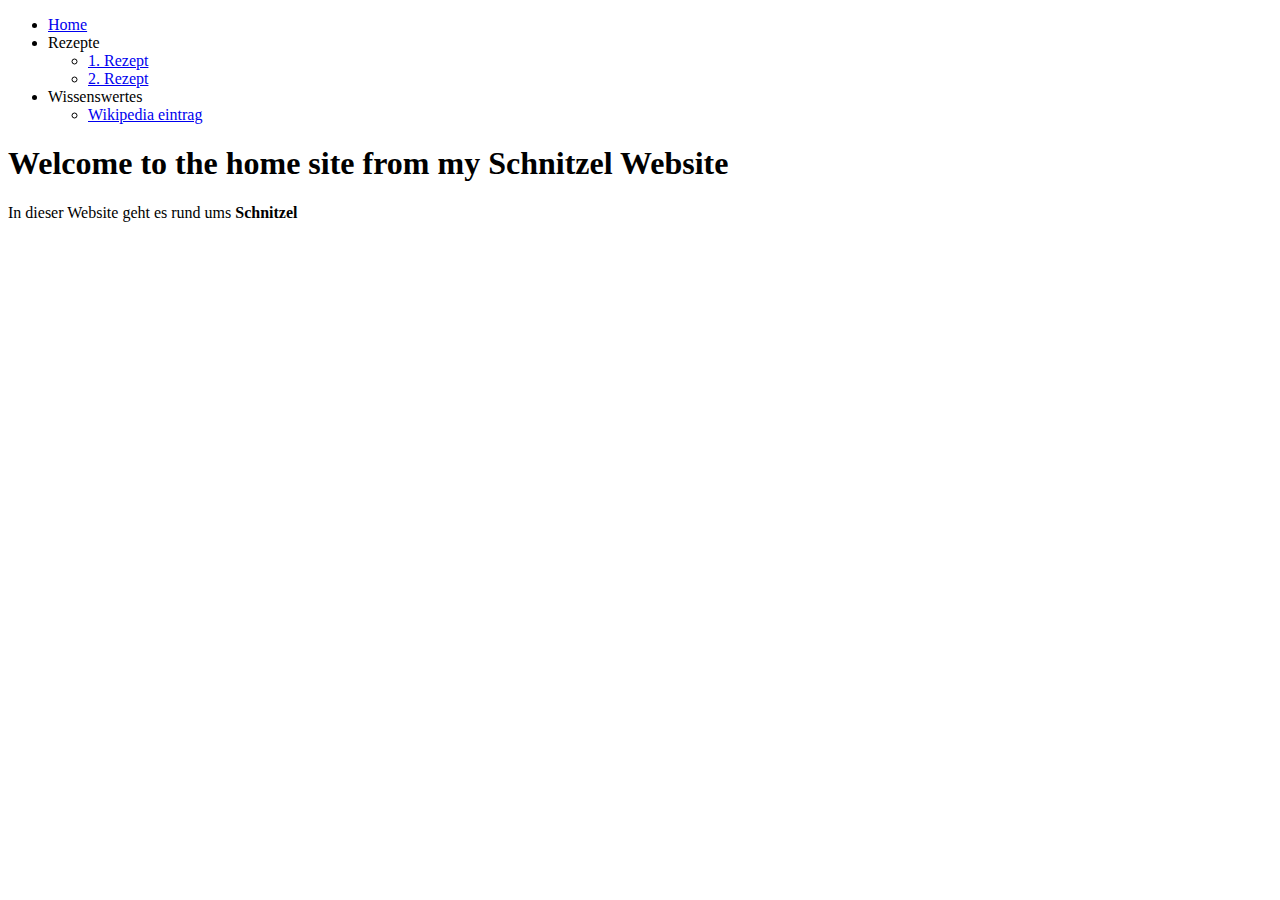
==== index.html @ 9bf09a6d "Create index.html" ====
<!DOCTYPE html>
<html lang ="de">
    <head>
        <meta charset="utf-8">
        <title>Schnitzel</title>
        <link rel="stylesheet" href="style.css">
        <meta name="viewport" content ="width=device-width, initial-scale=1.0">
    </head>

    <body style="background-image: url('images/schnitzel.jpg')">
      
        <div class ="navigation">
            <ul> 
                <li> <a href="index.html">Home</a>  </li>
                <li><a> Rezepte</a>
                    <ul>
                        <li><a href="1rezept.html"> 1. Rezept</a></li> 
                        <li><a href="2Rezept.html"> 2. Rezept </a></li>  
                    </ul>
                </li>
                <li><a>Wissenswertes</a>
                    <ul>
                        <li><a href="wissenswertes.html">Wikipedia eintrag</a></li>
                    </ul>
                </li>
                </ul>
       
        </div>
      
        <div class ="banner-text">
            <h1> Welcome to the home site from my Schnitzel Website</h1>
            <p>In dieser Website geht es rund ums <b>Schnitzel</b></p>

        </div>

    </body>
   







</html>
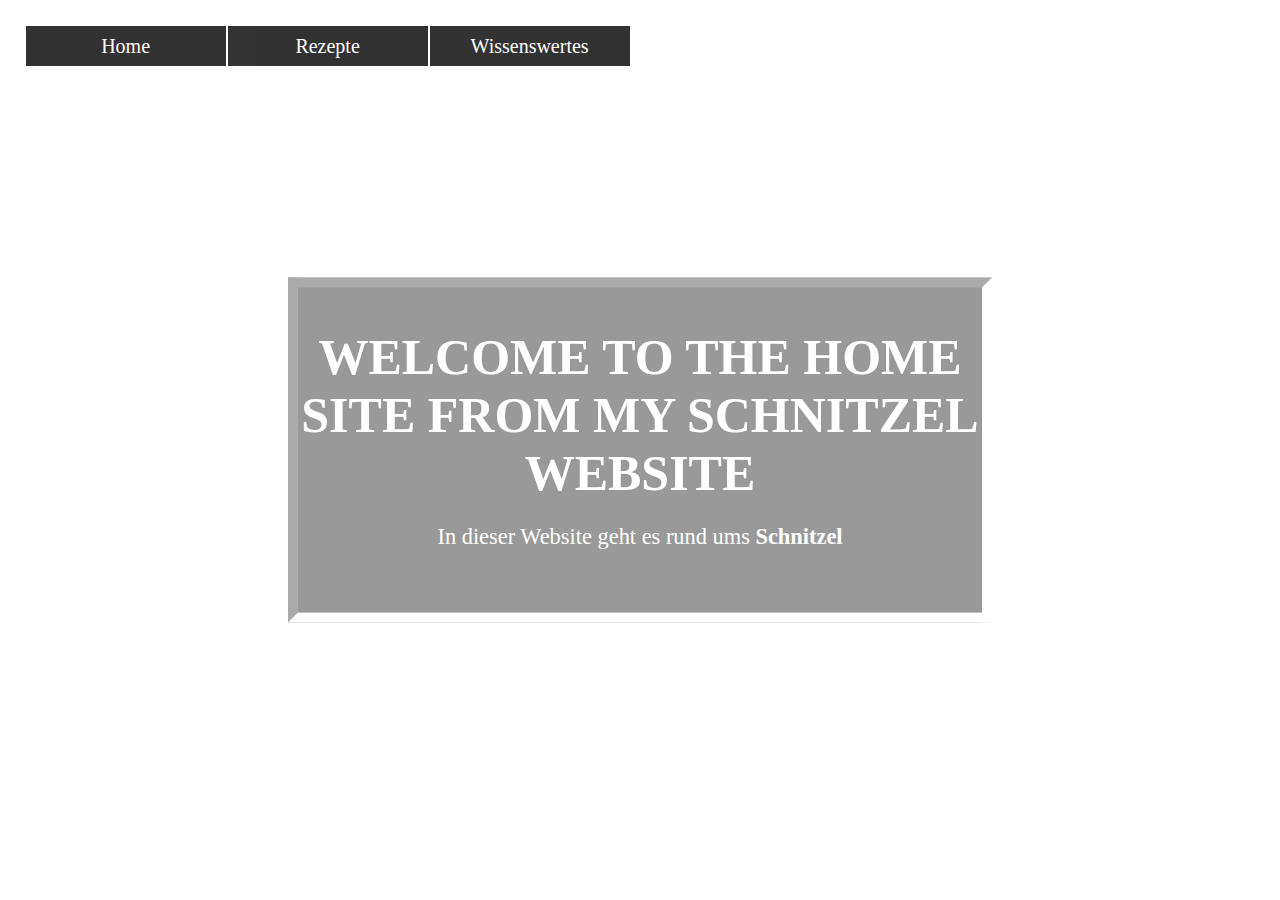
==== commit e7b45bda: "style.css -> mystyle.css" ====
--- a/index.html
+++ b/index.html
@@ -3,7 +3,7 @@
     <head>
         <meta charset="utf-8">
         <title>Schnitzel</title>
-        <link rel="stylesheet" href="style.css">
+        <link rel="stylesheet" href="mystyle.css">
         <meta name="viewport" content ="width=device-width, initial-scale=1.0">
     </head>
 
--- a/mystyle.css
+++ b/mystyle.css
@@ -0,0 +1,86 @@
+body {
+    
+    background-size: cover;
+    padding: 2vw;
+    margin: 0px;
+    
+}
+
+
+ul {
+    margin: 0px;
+    padding: 0px;
+    list-style: none;
+}
+
+ul li {
+    float: left;
+    width: 200px;
+    height: 40px;
+    background-color: black;
+    opacity: .8;
+    line-height: 40px;
+    text-align: center;
+    font-size: 20px;
+    margin-right: 2px;
+}
+
+ul li a {
+    text-decoration: none;
+    color: white;
+    display: block;
+}
+
+ul li a:hover {
+    background-color: green;
+}
+
+ul li ul li {
+    display:none;
+}
+
+ul li:hover ul li {
+    display: block;
+}
+
+*{
+    box-sizing: border-box;
+}
+   
+h1,h2,h3,h4,h5,h6{
+    font-family: Verdana;
+    font-size: 50px;
+    text-transform: uppercase;
+    margin: 0;
+    font-weight: bold;
+}
+
+
+    
+
+
+p{
+    font-size: 1.4em;
+}
+
+.banner-text{
+    position:absolute;
+    top: 50%;
+    left: 50%;
+    transform: translate(-50%,-50%);
+    z-index: 5;
+    width: 55%;
+    padding: 40px 0;
+    text-align: center;
+    background-color: rgba(0,0,0,0.4);
+    color: #fff;
+    border: 10px inset #fff;
+}
+img, video{
+    max-width: 50%;
+    height:auto;
+    bottom:0;
+   
+}
+
+
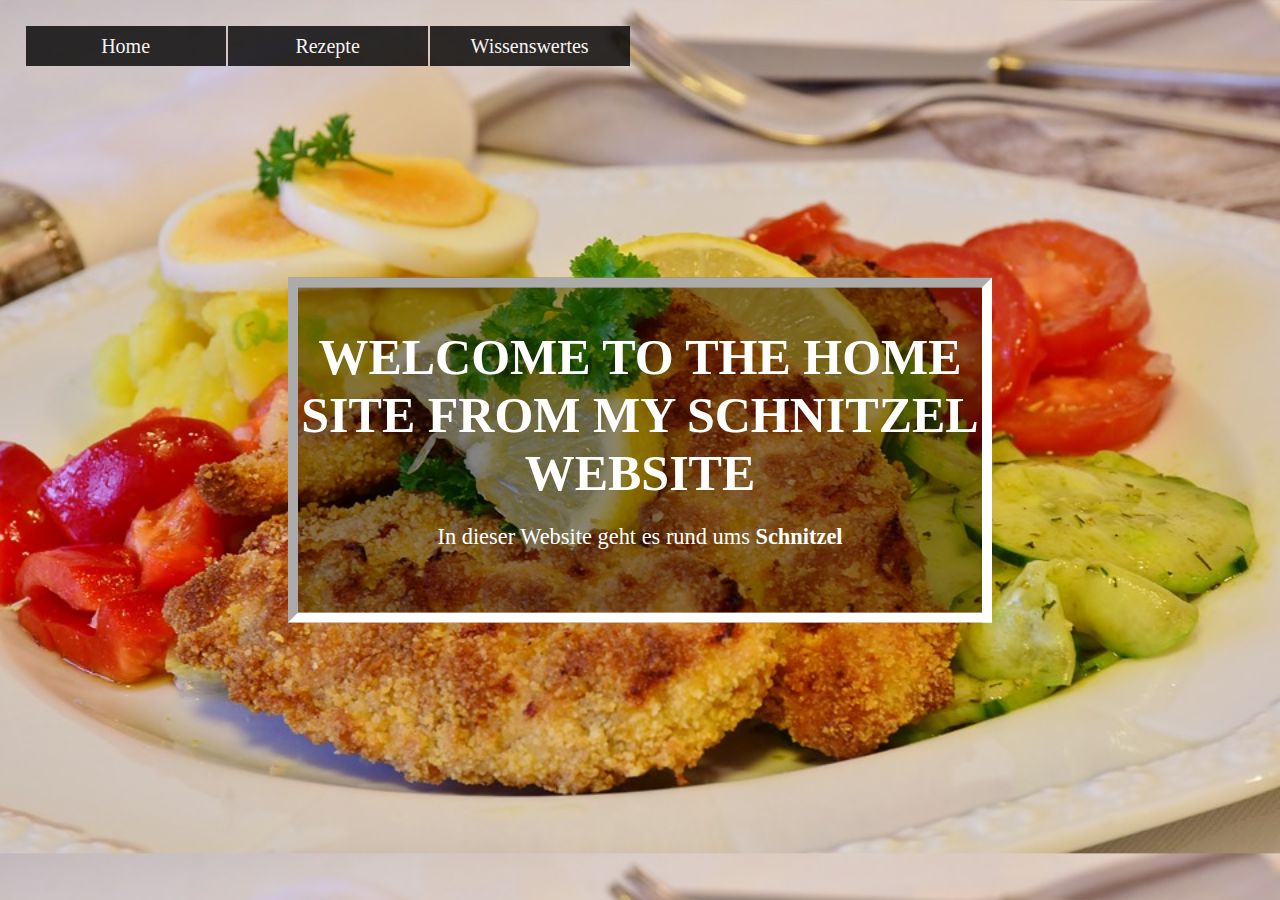
==== commit aaaf3e40: "changed from images -> media" ====
--- a/index.html
+++ b/index.html
@@ -7,7 +7,7 @@
         <meta name="viewport" content ="width=device-width, initial-scale=1.0">
     </head>
 
-    <body style="background-image: url('images/schnitzel.jpg')">
+    <body style="background-image: url('media/schnitzel.jpg')">
       
         <div class ="navigation">
             <ul> 
